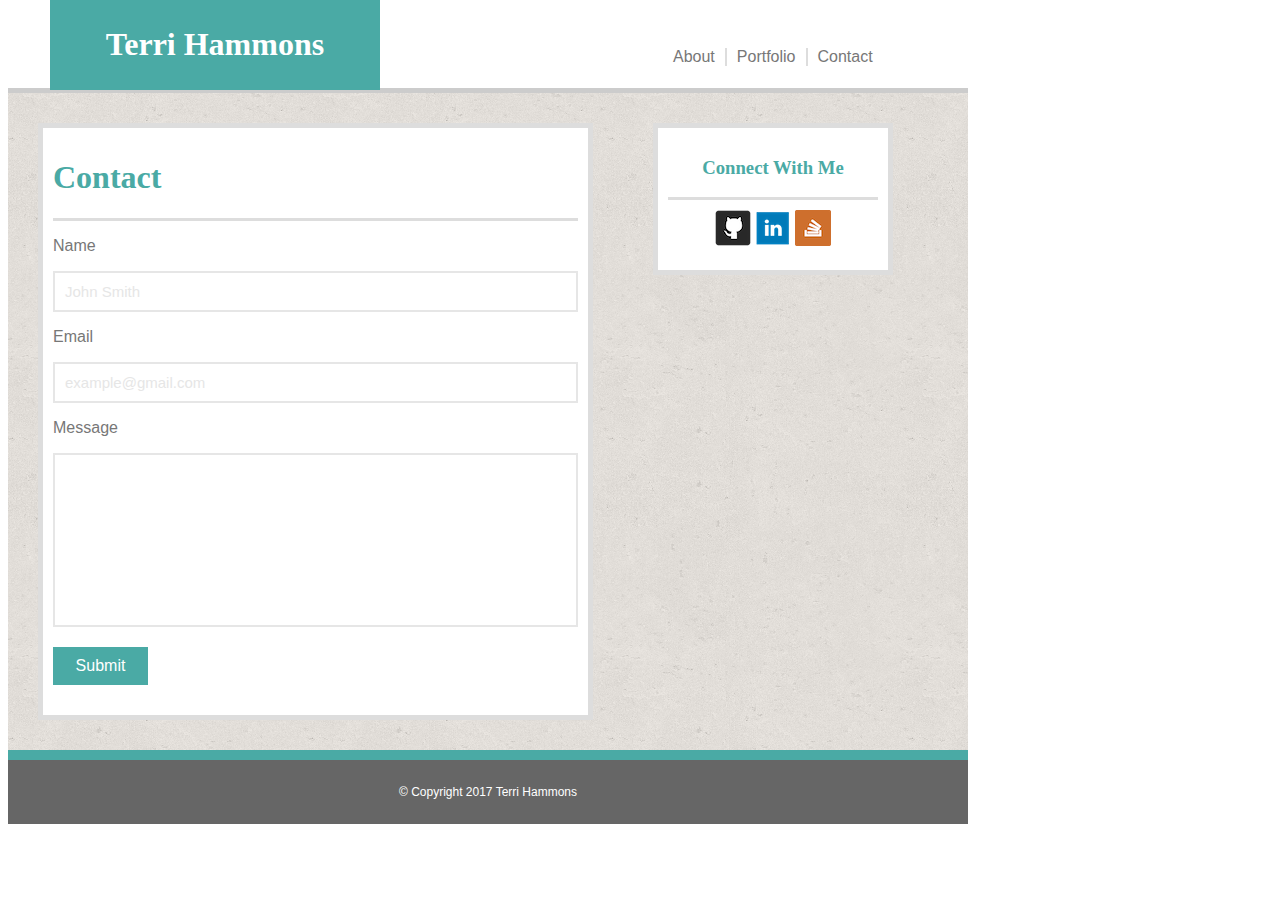
==== contact.html @ b1c38a4a "updating homework files" ====
<!DOCTYPE html>
<html>
<head>
	<title>Contact</title>
	<link rel="stylesheet" type="text/css" href="assets/css/style.css">
</head>
<body>
<header>
		<div class="nav">
			<div id="About">
			About 
			</div>

			<div id="Portfolio">
			Portfolio 
			</div>

			<div id="Contact">
			Contact
			</div>
		</div>
	</header>

	<div class="name-tab">
		<h1>Terri Hammons</h1>
	</div>

<div class="container">

	<section class="main-content">
		
		<div class="headings">
			<h1>Contact</h1>
		</div>

			<p>Name</p>
			<div id="name-box">
				John Smith
			</div>

			<p>Email</p>
			<div id="email-box">
				example@gmail.com
			</div>

			<p>Message</p>
			<div id="message-box">
				<p></p>
			</div>

			<div id="submit">
				Submit
			</div>

	</section>

	<section class="connect">
		<div class="headings">
			<h3>Connect With Me</h3>
		</div>

		<div class="icons">
			<img src="assets/images/github.png">
			<img src="assets/images/linkedin.png">
			<img src="assets/images/stackoverflow.png">
		</div>
	</section>

	<div class="footer">
		&copy; Copyright 2017 Terri Hammons
	</div>
</div>

</body>
</html>
---- assets/css/style.css ----
body {
	font-family: "Arial", "Helvetica Neue", Helvetica, sans-serif;
	color: #777777;
	width: 960px;
	background-width: 960px;
}

.container {
		background-image: url(../images/cork-wallet.png);
}

header {
	background-color: #ffffff;
	border-bottom-style: solid;
	border-bottom-width: 5px;
	border-bottom-color: #cccccc; 
	font-family: 'Georgia', Times, "Times New Roman", serif;
	padding: 40px;
	margin-top: 0;
}

.nav {
	position: relative;
	top: 0px;
	left: 625px;
	font-family: "Arial", "Helvetica Neue", Helvetica, sans-serif;
}

#About {
	float: left;
	padding-right: 10px;
	border-right-style: solid;
	border-right-color: #dddddd;
	border-right-width: 2px;
}

#Portfolio {
	float: left;
	padding-left: 10px;
	padding-right: 10px;
	border-right-style: solid;
	border-right-color: #dddddd;
	border-right-width: 2px;
}

#Contact {
	float: left;
	padding-left: 10px;
}

.name-tab {
	font-family: 'Georgia', Times, Times New Roman, serif;
	background-color: #4aaaa5;
	text-align: center;
	color: #ffffff;
	width: 25%;
	padding: 5px;
	position: absolute;
	top: 0;
	left: 50px;
}

.headings {
	font-family: 'Georgia', Times, "Times New Roman", serif;
	color: #4aaaa5;
	border-bottom-style: solid;
	border-bottom-color: #dddddd;
	border-bottom-width: 3px;
}

#my-image {
	float: left;
	padding: 10px;
}

.main-content {
	float: left;
	width: 525px;
	margin: 30px;
	padding: 10px;
	background-color: #ffffff;
	border-style: solid;
	border-width: 5px;
	border-color: #dddddd;
}

.connect {
	float: left;
	width: 210px;
	padding: 10px;
	margin: 30px;
	background-color: #ffffff;
	border-style: solid;
	border-width: 5px;
	border-color: #dddddd;
	text-align: center;
}

.icons {
	text-align: center;
	padding: 10px;
}

.footer {
	clear: both;
	text-align: center;
	font-size: 12px;
	background-color: #666666;
	color: #ffffff;
	padding: 25px;
	border-top-style: solid;
	border-top-color: #4aaaa5;
	border-top-width: 10px;
}

#name-box, #email-box {
	color: #e6e6e6;
	border-style: solid;
	border-color: #e6e6e6;
	border-width: 2px;
	padding: 10px;
	font-size: 15px;
}

#message-box {
	height: 150px;
	color: #e6e6e6;
	border-style: solid;
	border-color: #e6e6e6;
	border-width: 2px;
	padding: 10px;
	font-size: 15px;
}

#submit {
	background-color: #4aaaa5;
	color: #ffffff;
	width: 75px;
	text-align: center;
	margin-right: 20px;
	margin-top: 20px;
	margin-bottom: 20px;
	padding: 10px;
}

.bridge {
	float: left;
	padding-top: 25px;
	padding-left: 35px;
}

#hangman {
	width: 192px;
	text-align: center;
	color: #ffffff;
	background-color: #4aaaa5;
	padding-top: 5px;
	padding-bottom: 5px;
	position: relative;
	left: 0px;
	top: -37px;
}

.peanuts {
	float: left;
	padding-top: 25px;
	padding-left: 35px;
}

#rpg-game {
	width: 192px;
	text-align: center;
	color: #ffffff;
	background-color: #4aaaa5;
	padding-top: 5px;
	padding-bottom: 5px;
	position: relative;
	left: 0px;
	top: -37px;
}

.eyes {
	float: left;
	padding-top: 25px;
	padding-left: 35px;
}

#trivia {
	width: 192px;
	text-align: center;
	color: #ffffff;
	background-color: #4aaaa5;
	padding-top: 5px;
	padding-bottom: 5px;
	position: relative;
	left: 0px;
	top: -37px;
}

.phone {
	float: left;
	padding-top: 25px;
	padding-left: 35px;
}

#info-widget {
	width: 192px;
	text-align: center;
	color: #ffffff;
	background-color: #4aaaa5;
	padding-top: 5px;
	padding-bottom: 5px;
	position: relative;
	left: 0px;
	top: -37px;
}

.surfer{
	float: left;
	padding-top: 25px;
	padding-left: 35px;
}

#rock-paper {
	width: 192px;
	text-align: center;
	color: #ffffff;
	background-color: #4aaaa5;
	padding-top: 5px;
	padding-bottom: 5px;
	position: relative;
	left: 0px;
	top: -37px;
}
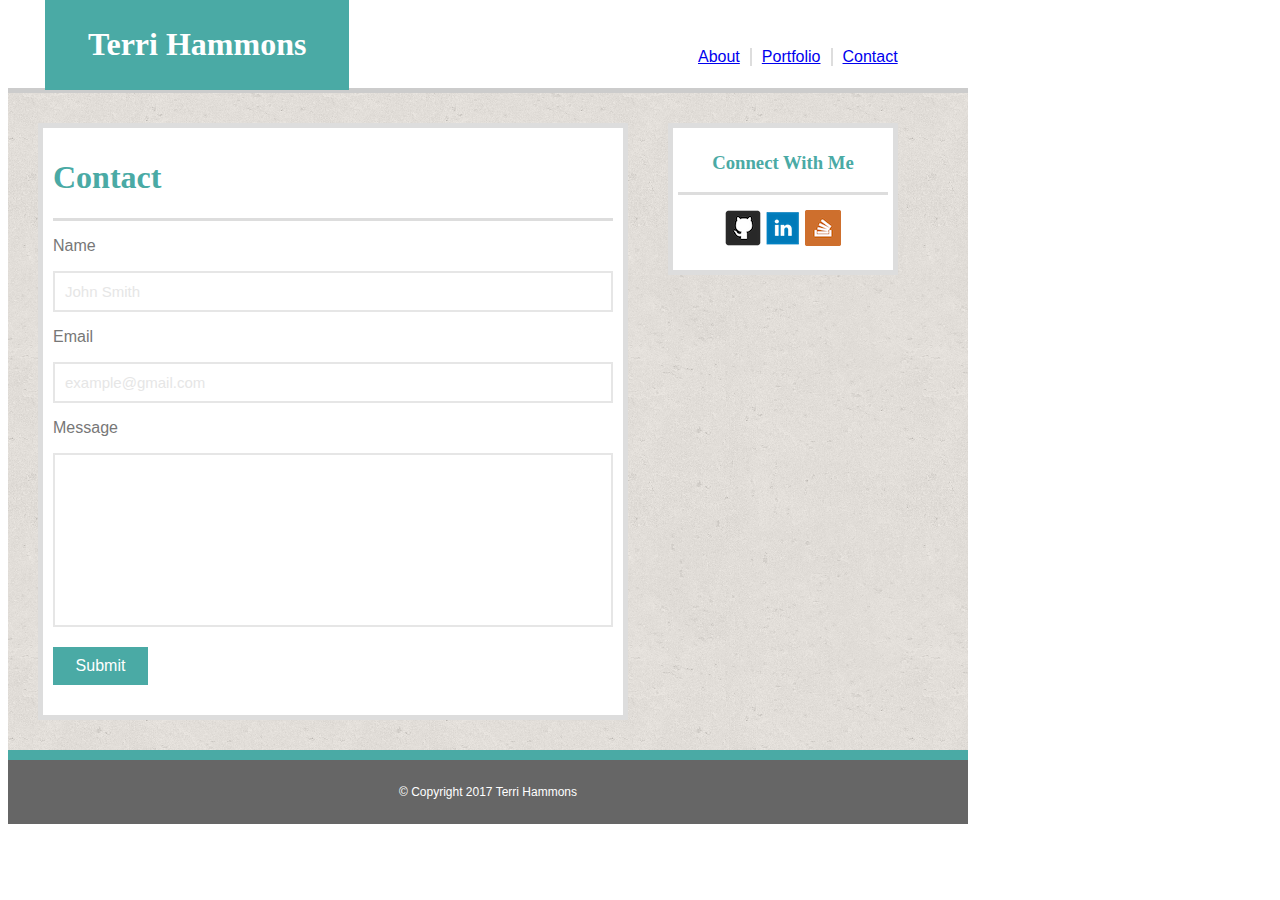
==== commit 46848ee5: "Updated files" ====
--- a/contact.html
+++ b/contact.html
@@ -3,20 +3,21 @@
 <head>
 	<title>Contact</title>
 	<link rel="stylesheet" type="text/css" href="assets/css/style.css">
+
 </head>
 <body>
 <header>
 		<div class="nav">
 			<div id="About">
-			About 
+			<a href="index.html">About</a>
 			</div>
 
 			<div id="Portfolio">
-			Portfolio 
+			<a href="portfolio.html">Portfolio </a>
 			</div>
 
 			<div id="Contact">
-			Contact
+			<a href="contact.html">Contact</a>
 			</div>
 		</div>
 	</header>
--- a/assets/css/style.css
+++ b/assets/css/style.css
@@ -22,7 +22,7 @@
 .nav {
 	position: relative;
 	top: 0px;
-	left: 625px;
+	left: 650px;
 	font-family: "Arial", "Helvetica Neue", Helvetica, sans-serif;
 }
 
@@ -53,11 +53,11 @@
 	background-color: #4aaaa5;
 	text-align: center;
 	color: #ffffff;
-	width: 25%;
+	width: 23%;
 	padding: 5px;
 	position: absolute;
 	top: 0;
-	left: 50px;
+	left: 45px;
 }
 
 .headings {
@@ -70,12 +70,12 @@
 
 #my-image {
 	float: left;
-	padding: 10px;
+	padding: 20px 10px 10px 5px;
 }
 
 .main-content {
 	float: left;
-	width: 525px;
+	width: 560px;
 	margin: 30px;
 	padding: 10px;
 	background-color: #ffffff;
@@ -87,8 +87,14 @@
 .connect {
 	float: left;
 	width: 210px;
-	padding: 10px;
-	margin: 30px;
+	padding-top: 5px;
+	padding-right: 5px;
+	padding-bottom: 10px;
+	padding-left: 5px;
+	margin-left: 10px;
+	margin-top: 30px;
+	margin-bottom: 30px;
+	margin-right: 40px;
 	background-color: #ffffff;
 	border-style: solid;
 	border-width: 5px;
@@ -98,7 +104,10 @@
 
 .icons {
 	text-align: center;
-	padding: 10px;
+	padding-top: 15px;
+	padding-right: 10px;
+	padding-bottom: 10px;
+	padding-left: 10px;
 }
 
 .footer {
